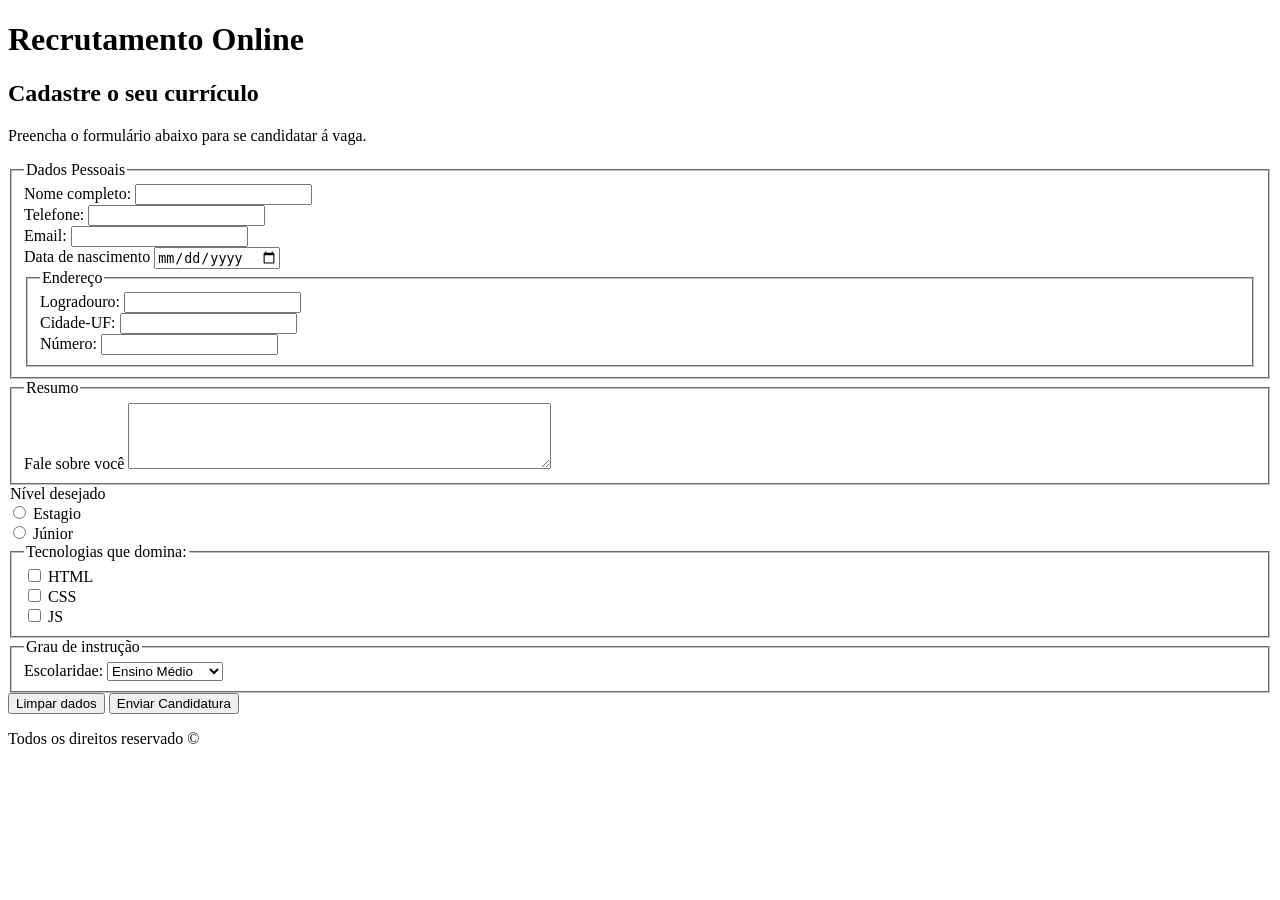
==== aula-3/index.html @ ac9b2522 "Primeiro formulario" ====
<!DOCTYPE html>
<html lang="pt-br">
    <head>
        <title>Recrutamento online</title>
        <meta charset="UTF-8">
    </head>
    <body>
        <header>
            <h1>Recrutamento Online</h1>
        </header>
        <main>
            <section>
                <h2>Cadastre o seu currículo</h2>
                <form action="#" method="post">
                    <p>Preencha o formulário abaixo para se candidatar á vaga.</p>
                    <fieldset>
                        <legend>Dados Pessoais</legend>
                        <div>
                            <label for="nome_id">Nome completo:</label>
                            <input  id="nome_id" name="nome" type="text">
                        </div>

                        <div>
                            <label for="telefone_id">Telefone:</label>
                            <input id="telefome_id" name="telefone" type="tel">
                        </div>

                        <div>
                            <lable for="email_id">Email:</lable>
                            <input id="email_id" name="email" type="email">
                        </div>

                        <div>
                            <lable for="data_nasc_id">Data de nascimento</lable>
                            <input id="data_nasc_id" name="data_nasc_id" type="date">
                        </div>

                        <fieldset>
                            <legend>Endereço</legend>

                            <div>
                                <lable for="logradouro_id">Logradouro:</lable>
                                <input id="logradouro_id" name="Logradouro" type="text">
                            </div>

                            <div>
                                <lable for="cidade_id">Cidade-UF:</lable>
                                <input id="cidade_id" name="cidade" type="text">
                            </div>

                            <div>
                                <lable>Número:</lable>
                                <input id="numero_id" name="numero" type="number">
                            </div>
                        </fieldset>
                    </fieldset>

                    <fieldset>
                        <legend>Resumo</legend>
                        <div>
                            <lable for="resumo_id">Fale sobre você</lable>
                            <textarea id="resumo_id"
                                      name="resumo"
                                      rows="4" 
                                      cols="50"></textarea>
                        </div>
                    </fieldset>
                    <fildset>
                        <legend>Nível desejado</legend>
                        <div>

                            <input id="nivel_estagio_id"
                                   name="nivel"
                                   type="radio"
                                   value="estagio">
                            <lable for="nivel_estagio_id">Estagio</lable>
                        </div>
                        <div>
                            <input id="nivel_junior_id"
                                   name="nivel"
                                   type="radio"
                                   value="junior">
                            <label for="nivel_junior_id">Júnior</label>
                        </div>
                    </fildset>

                    <fieldset>
                        <legend>Tecnologias que domina:</legend>
                        <div>
                            <input id="tec_html_id"
                                   name="tecnologias"
                                   type="checkbox"
                                   value="html">
                            <label for="tec_html_id">HTML</label>
                        </div>
                        <div>
                            <input id="tec_css_id"
                                   name="tecnologias"
                                   type="checkbox"
                                   value="css">
                            <label for="tec_css_id">CSS</label>
                        </div>
                        <div>
                            <input id="tec_js_id"
                                   name="tecnologias"
                                   type="checkbox"
                                   value="js">
                            <label for="tec_js_id">JS</label>
                        </div>
                    </fieldset>

                    <fieldset>
                        <legend>Grau de instrução</legend>
                        <div>
                            <lable for="escolaridade_id">Escolaridae:</lable>
                            <select id="escolaridade_id" name ="escolaridade">
                                <option value="medio">Ensino Médio</option>
                                <option value="graduacao">Graduação</option>
                                <option value="pos">Pós-Graduação</option>
                            </select>
                        </div>
                    </fieldset>

                    <div>
                        <button type="reset">Limpar dados</button>
                        <button type="submit">Enviar Candidatura</button>
                    </div>

                </form>
            </section>
        </main>
        <footer>
            <p>Todos os direitos reservado &copy;</p>
        </footer>
    </body>
</html>
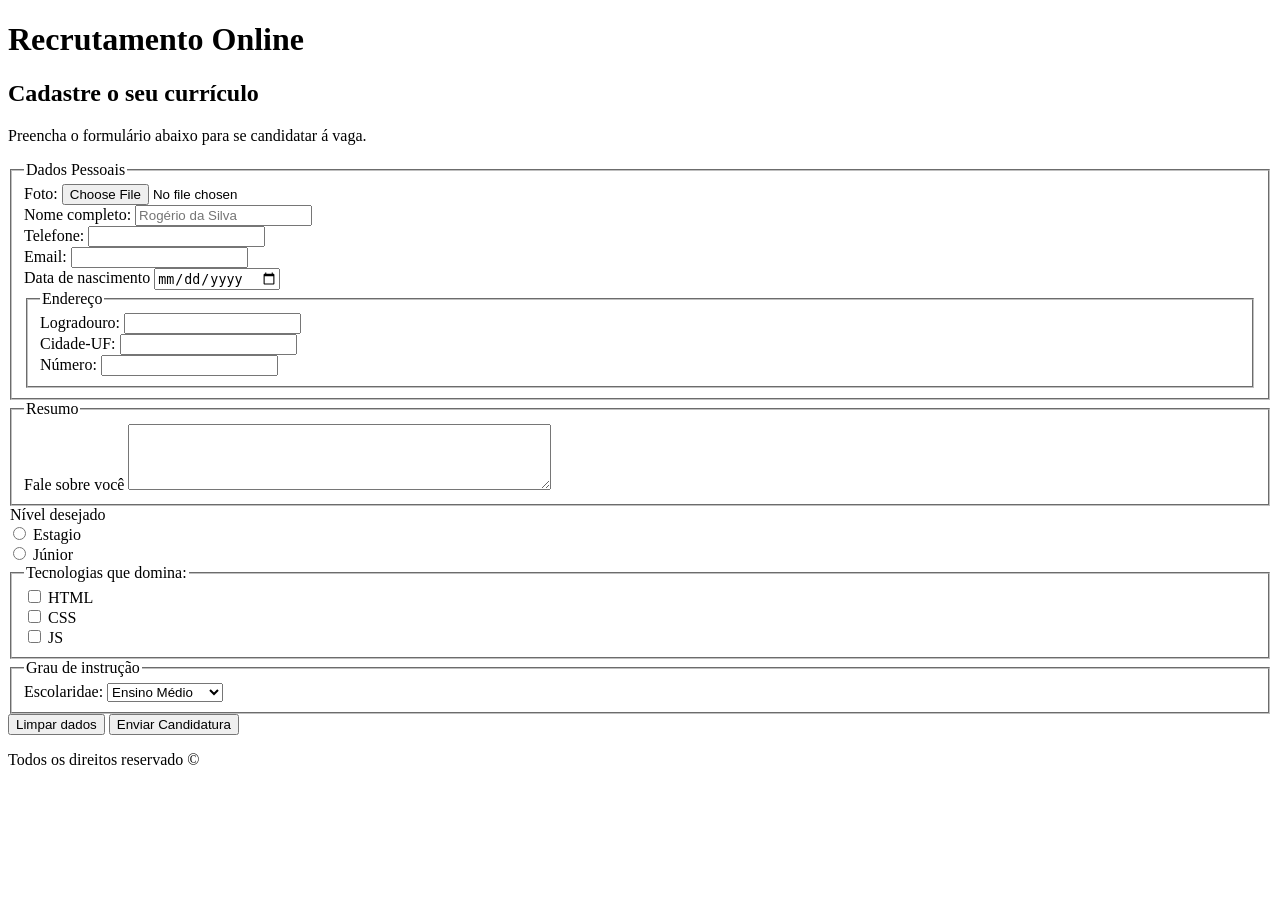
==== commit f2e551ae: "post-get" ====
--- a/aula-3/index.html
+++ b/aula-3/index.html
@@ -11,18 +11,23 @@
         <main>
             <section>
                 <h2>Cadastre o seu currículo</h2>
-                <form action="#" method="post">
+                <form action="https://postman-echo.com/post" method="post" enctype="multipart/form-data">
                     <p>Preencha o formulário abaixo para se candidatar á vaga.</p>
                     <fieldset>
                         <legend>Dados Pessoais</legend>
                         <div>
+                            <label for="foto_id">Foto:</label>
+                            <input id="foto_id" name="foto" type="file" accept="image/*">
+                        </div>
+                        
+                        <div>
                             <label for="nome_id">Nome completo:</label>
-                            <input  id="nome_id" name="nome" type="text">
+                            <input  id="nome_id" name="nome" type="text" placeholder="Rogério da Silva">
                         </div>
 
                         <div>
                             <label for="telefone_id">Telefone:</label>
-                            <input id="telefome_id" name="telefone" type="tel">
+                            <input id="telefome_id" name="telefone" type="tel" required>
                         </div>
 
                         <div>
